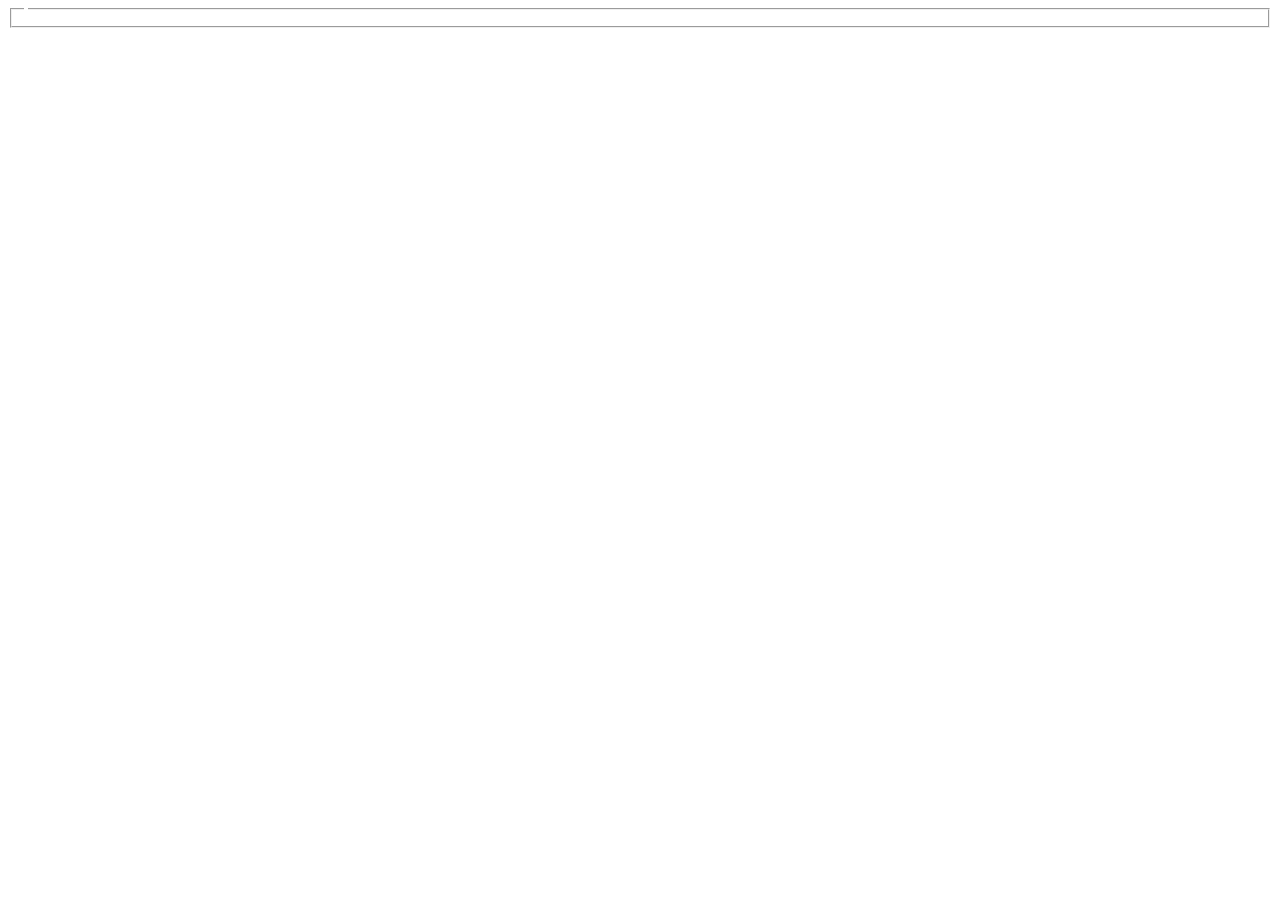
==== formulario.html @ fb248b0d "Create formulario.html" ====
<!DOCTYPE html>
<html lang="pt-br">
<head>
    <meta charset="UTF-8">
    <meta http-equiv="X-UA-Compatible" content="IE=edge">
    <meta name="viewport" content="width=device-width, initial-scale=1.0">
    <title>Cadastro</title>
</head>
<body>
    
    <form>
        <fieldset>
            <legend></legend>
        </fieldset>
    </form>

</body>
</html>
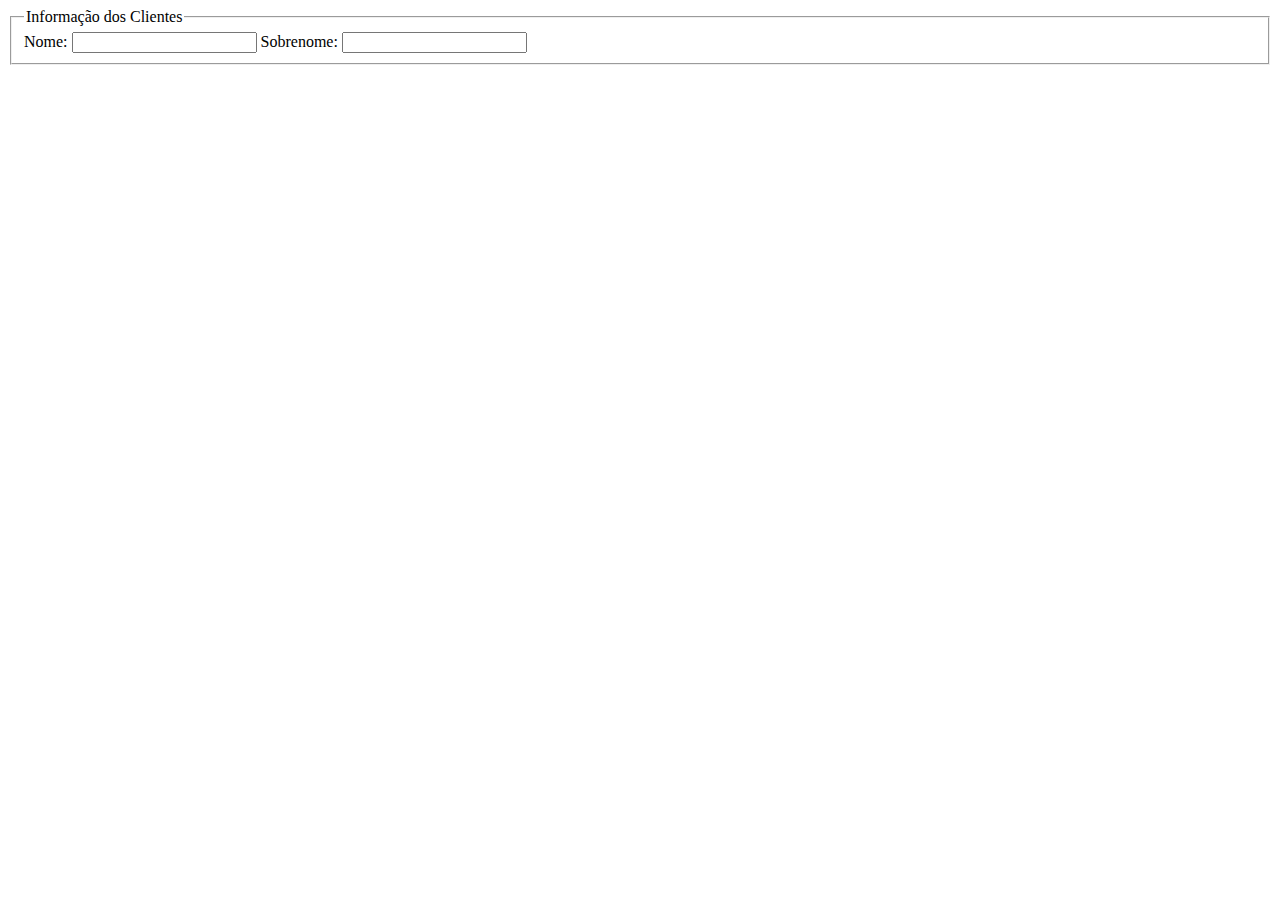
==== commit 0946944c: "Update formulario.html" ====
--- a/formulario.html
+++ b/formulario.html
@@ -8,11 +8,20 @@
 </head>
 <body>
     
-    <form>
-        <fieldset>
-            <legend></legend>
-        </fieldset>
-    </form>
+    <div id="container">
+        <form>
+            <fieldset>
+                <legend>Informação dos Clientes</legend>
+                
+                <label for="nome">Nome:</label>
+                <input type="text" name="nome" id="name">
 
+                <label for="sobrenome">Sobrenome:</label>
+                <input type="text" name="sobrenome" id="sobrenome">
+
+            </fieldset>
+        </form>
+    </div>
+    
 </body>
 </html>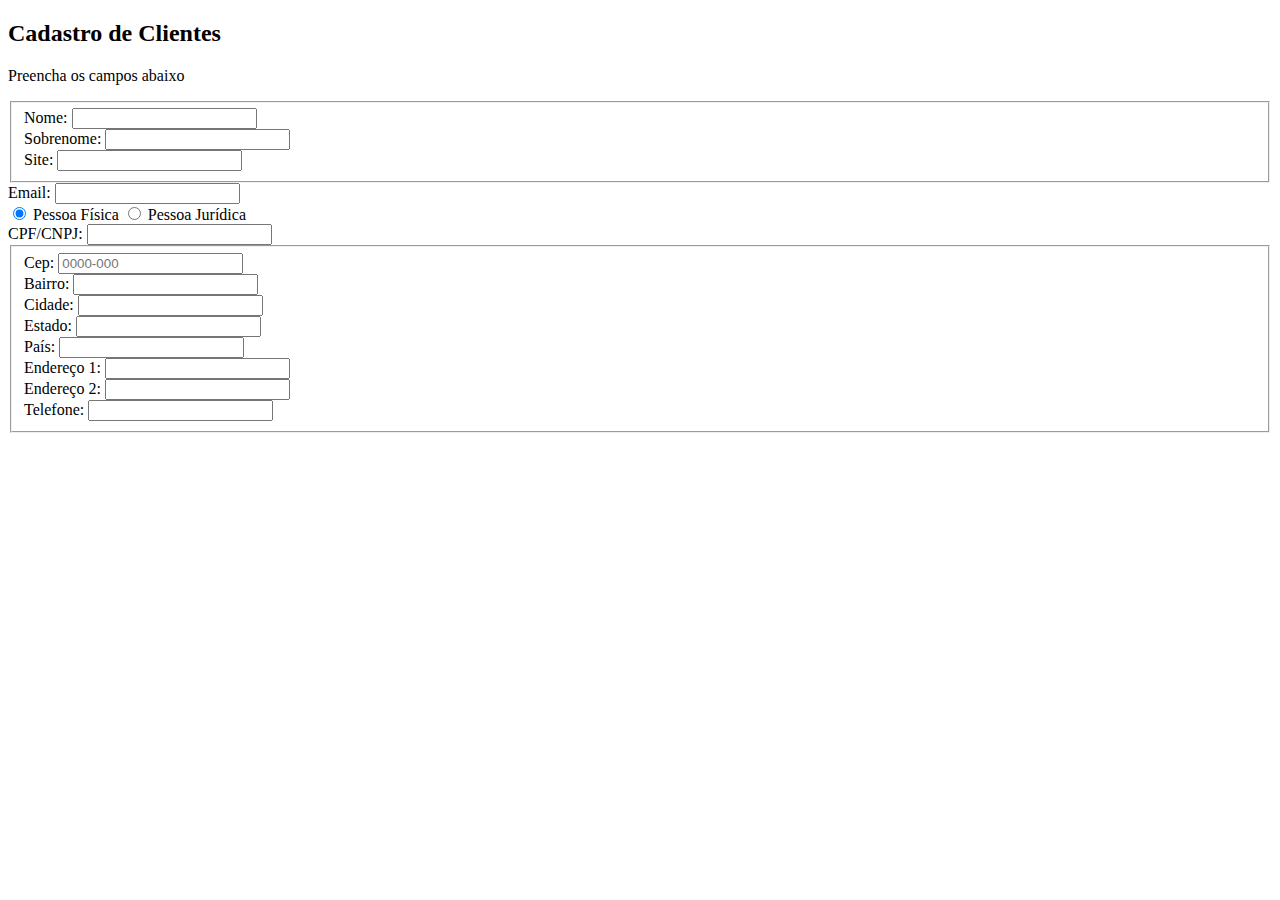
==== commit 731c646f: "html do form criado" ====
--- a/formulario.html
+++ b/formulario.html
@@ -4,22 +4,100 @@
     <meta charset="UTF-8">
     <meta http-equiv="X-UA-Compatible" content="IE=edge">
     <meta name="viewport" content="width=device-width, initial-scale=1.0">
+    <link rel="stylesheet" href="style.css">
     <title>Cadastro</title>
 </head>
 <body>
     
+    <div>
+        <h2>Cadastro de Clientes</h2>
+        <p>Preencha os campos abaixo</p>
+    </div>
+
     <div id="container">
         <form>
             <fieldset>
-                <legend>Informação dos Clientes</legend>
-                
-                <label for="nome">Nome:</label>
-                <input type="text" name="nome" id="name">
 
-                <label for="sobrenome">Sobrenome:</label>
-                <input type="text" name="sobrenome" id="sobrenome">
+                <div>
+                    <label for="nome">Nome:</label>
+                    <input type="text" name="nome" id="name" required>
+                </div>
 
+                <div>
+                    <label for="sobrenome">Sobrenome:</label>
+                    <input type="text" name="sobrenome" id="sobrenome" required>
+                </div>
+
+                <div>
+                    <label for="site">Site:</label>
+                    <input type="text" name="site" id="site">
+                </div>
             </fieldset>
+
+                <div>
+                    <label for="email">Email:</label>
+                    <input type="email" name="email" id="email">
+                </div>
+
+                    <div>
+
+                        <input type="radio" id="fisica" name="pessoa" value="juridica" checked>
+                        <label for="fisica">Pessoa Física</label>
+
+                        <input type="radio" id="juridica" name="pessoa" value="juridica">
+                        <label for="juridica">Pessoa Jurídica</label>
+
+                    </div>
+
+                    <div>
+                        <label for="cpf/cnpj">CPF/CNPJ:</label>
+                        <input type="text" name="cpf/cnpj" id="cpf/cnpj" required>
+                    </div>
+
+                    <fieldset>
+
+                        <div>
+                            <label for="cep">Cep:</label>
+                            <input type="text" name="cep" id="cep" placeholder="0000-000" required>
+                        </div>
+
+                        <div>
+                            <label for="bairro">Bairro:</label>
+                            <input type="text" name="bairro" id="bairro" required>
+                        </div>
+
+                        <div>
+                            <label for="cidade">Cidade:</label>
+                            <input type="text" name="cidade" id="cidade" required>
+                        </div>
+
+                        <div>
+                            <label for="estado">Estado:</label>
+                            <input type="text" name="estado" id="estado" required>
+                        </div>
+
+                        <div>
+                            <label for="pais">País:</label>
+                            <input type="text" name="pais" id="pais" required>
+                        </div>
+
+                        <div>
+                            <label for="endereco_1">Endereço 1:</label>
+                            <input type="text" name="endereco_1" id="endereco_1">
+                        </div>
+
+                        <div>
+                            <label for="endereco_2">Endereço 2:</label>
+                            <input type="text" name="endereco_2" id="endereco_2">
+                        </div>
+
+                        <div>
+                            <label for="phone_number">Telefone:</label>
+                            <input type="text" name="phone_number" id="phone_number">
+                        </div>
+
+                    </fieldset>
+
         </form>
     </div>
     
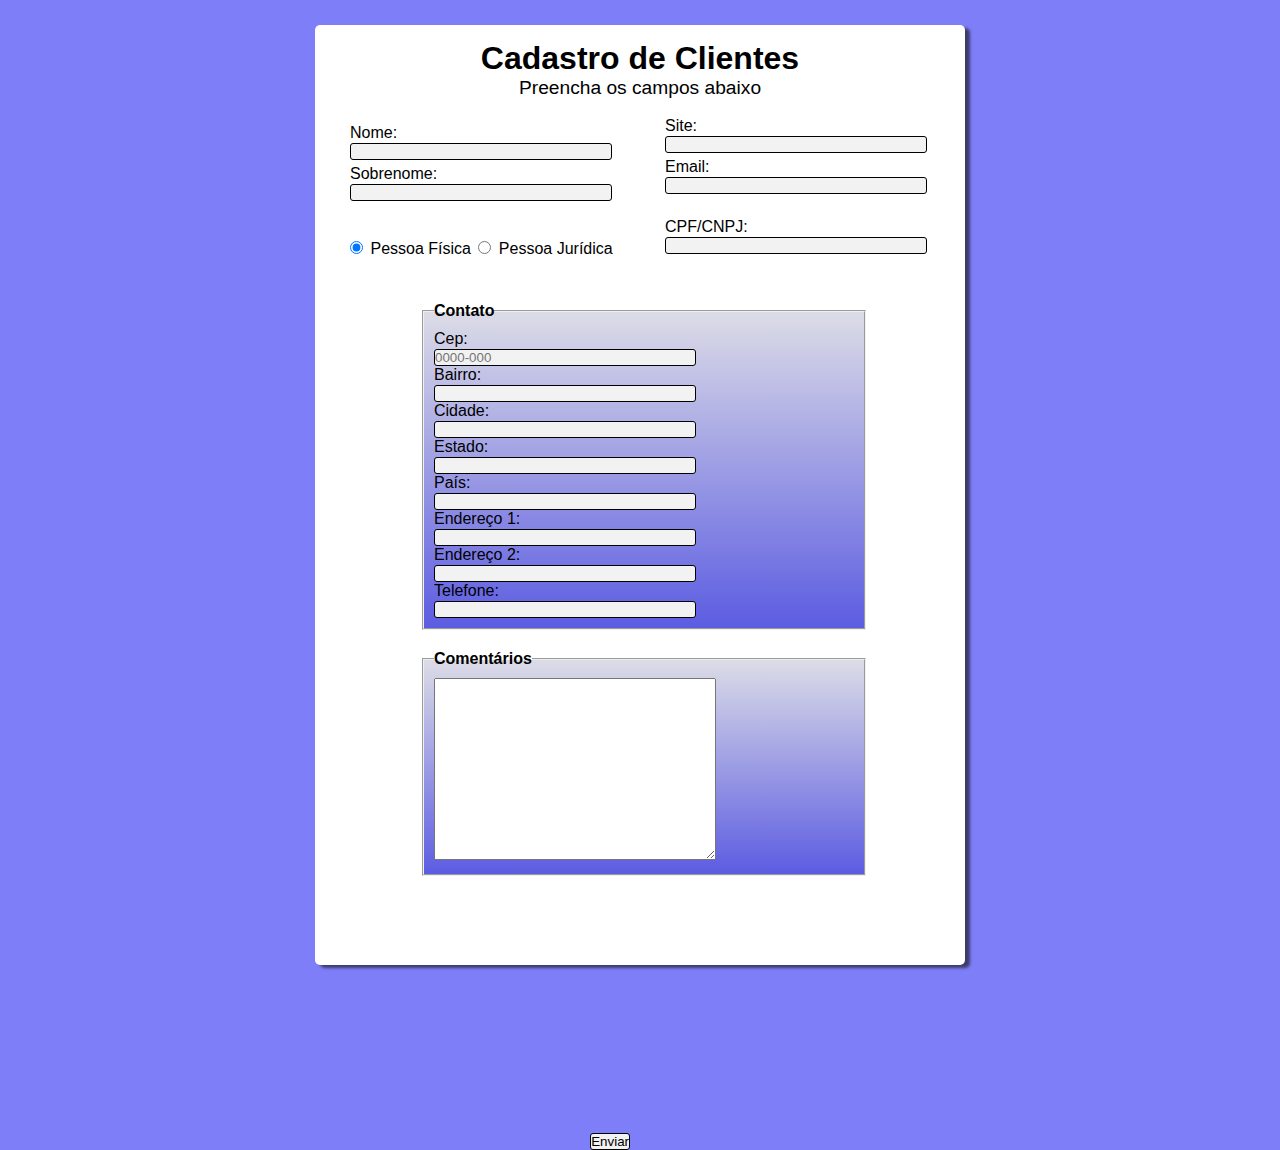
==== commit f30db98b: "CSS do form e algumas alterações no form" ====
--- a/formulario.html
+++ b/formulario.html
@@ -8,95 +8,104 @@
     <title>Cadastro</title>
 </head>
 <body>
-    
-    <div>
-        <h2>Cadastro de Clientes</h2>
-        <p>Preencha os campos abaixo</p>
-    </div>
 
     <div id="container">
+
+        <div>
+            <h2 id="titulo">Cadastro de Clientes</h2>
+            <p id="subtitulo">Preencha os campos abaixo</p>
+        </div>
+
         <form>
-            <fieldset>
 
-                <div>
+                <div class="campo">
                     <label for="nome">Nome:</label>
-                    <input type="text" name="nome" id="name" required>
+                    <input class="largura" type="text" name="nome" id="name" required>
                 </div>
 
-                <div>
+                <div class="campo">
                     <label for="sobrenome">Sobrenome:</label>
-                    <input type="text" name="sobrenome" id="sobrenome" required>
+                    <input class="largura" type="text" name="sobrenome" id="sobrenome" required>
                 </div>
 
-                <div>
-                    <label for="site">Site:</label>
-                    <input type="text" name="site" id="site">
-                </div>
-            </fieldset>
-
-                <div>
-                    <label for="email">Email:</label>
-                    <input type="email" name="email" id="email">
+                <div class="posicao">
+                    <div class="campo">
+                        <label for="site">Site:</label>
+                        <input class="largura" type="text" name="site" id="site">
+                    </div>
+                    <div class="campo">
+                        <label for="email">Email:</label>
+                        <input class="largura" type="email" name="email" id="email">
+                    </div>
                 </div>
 
-                    <div>
+                    <div class="posicao-radio">
 
                         <input type="radio" id="fisica" name="pessoa" value="juridica" checked>
-                        <label for="fisica">Pessoa Física</label>
+                        <label class="inline" for="fisica">Pessoa Física</label>
 
                         <input type="radio" id="juridica" name="pessoa" value="juridica">
-                        <label for="juridica">Pessoa Jurídica</label>
+                        <label class="inline" for="juridica">Pessoa Jurídica</label>
 
                     </div>
 
-                    <div>
+                    <div class="posicao-cpf">
                         <label for="cpf/cnpj">CPF/CNPJ:</label>
-                        <input type="text" name="cpf/cnpj" id="cpf/cnpj" required>
+                        <input class="largura" type="text" name="cpf/cnpj" id="cpf/cnpj" required>
                     </div>
 
                     <fieldset>
-
+                        <legend>Contato</legend>
                         <div>
                             <label for="cep">Cep:</label>
-                            <input type="text" name="cep" id="cep" placeholder="0000-000" required>
+                            <input class="largura" type="text" name="cep" id="cep" placeholder="0000-000" required>
                         </div>
 
                         <div>
                             <label for="bairro">Bairro:</label>
-                            <input type="text" name="bairro" id="bairro" required>
+                            <input class="largura" type="text" name="bairro" id="bairro" required>
                         </div>
 
                         <div>
                             <label for="cidade">Cidade:</label>
-                            <input type="text" name="cidade" id="cidade" required>
+                            <input class="largura" type="text" name="cidade" id="cidade" required>
                         </div>
 
                         <div>
                             <label for="estado">Estado:</label>
-                            <input type="text" name="estado" id="estado" required>
+                            <input class="largura" type="text" name="estado" id="estado" required>
                         </div>
 
                         <div>
                             <label for="pais">País:</label>
-                            <input type="text" name="pais" id="pais" required>
+                            <input class="largura" type="text" name="pais" id="pais" required>
                         </div>
 
                         <div>
                             <label for="endereco_1">Endereço 1:</label>
-                            <input type="text" name="endereco_1" id="endereco_1">
+                            <input class="largura" type="text" name="endereco_1" id="endereco_1">
                         </div>
 
                         <div>
                             <label for="endereco_2">Endereço 2:</label>
-                            <input type="text" name="endereco_2" id="endereco_2">
+                            <input class="largura" type="text" name="endereco_2" id="endereco_2">
                         </div>
 
                         <div>
                             <label for="phone_number">Telefone:</label>
-                            <input type="text" name="phone_number" id="phone_number">
+                            <input class="largura" type="text" name="phone_number" id="phone_number">
                         </div>
 
                     </fieldset>
+
+                    <fieldset>
+                        <legend>Comentários</legend>
+                        <textarea name="comentario" id="comentario" cols="17" rows="5"></textarea>
+                    </fieldset>
+
+                    <div id="botao">
+                        <input type="submit" name="submit" value="Enviar">
+                    </div>
 
         </form>
     </div>
--- a/style.css
+++ b/style.css
@@ -0,0 +1,100 @@
+*{
+    margin: 0;
+    padding: 0;
+}
+
+body{
+    font-family: 'Trebuchet MS', 'Lucida Sans Unicode', 'Lucida Grande', 'Lucida Sans', Arial, sans-serif;
+    background-color: rgb(126, 126, 248); 
+}
+/**/
+
+#titulo{
+    text-align: center;
+    font-size: 2em;
+}
+
+#subtitulo{
+    text-align: center;
+    font-size: 1.2em;
+    margin-bottom: 25px;
+}
+
+#container{
+    height: 910px;
+    width: 620px;
+    margin: 25px auto;
+    padding: 15px;
+    background-color: #fff;
+    box-shadow: 5px 3px 3px rgba(20, 20, 20, 0.616);
+    border-radius: 5px;
+}
+
+fieldset{
+    width: 420px;
+    margin: 20px 92px;
+    padding: 10px;
+    background: linear-gradient(to top, rgb(92, 92, 226), rgb(220, 220, 231));
+    position: relative;
+    bottom: 60px;
+}
+
+legend{
+    font-weight: bold;
+}
+
+label{
+    display: block;
+}
+
+input{
+    background-color: #f2f2f2;
+    border: 1px solid black;
+    border-radius: 3px;
+}
+
+#botao{
+    position: absolute;
+    bottom: -250px;
+    right: 650px;
+    text-align: center;
+}
+
+.largura{
+    width: 260px;
+}
+
+textarea{
+    width: 280px;
+    height: 180px;
+}
+
+.campo{
+    margin: 5px 20px;
+}
+
+.posicao{
+    position: relative;
+    left: 315px;
+    top: -89px;
+}
+
+.posicao-radio{
+    position: relative;
+    right: -20px;
+    top: -48px;
+}
+
+.posicao-cpf{
+    position: relative;
+    left: 335px;
+    top: -88px;
+}
+
+.inline{
+    display: inline;
+    padding: 3px;
+}
+
+
+
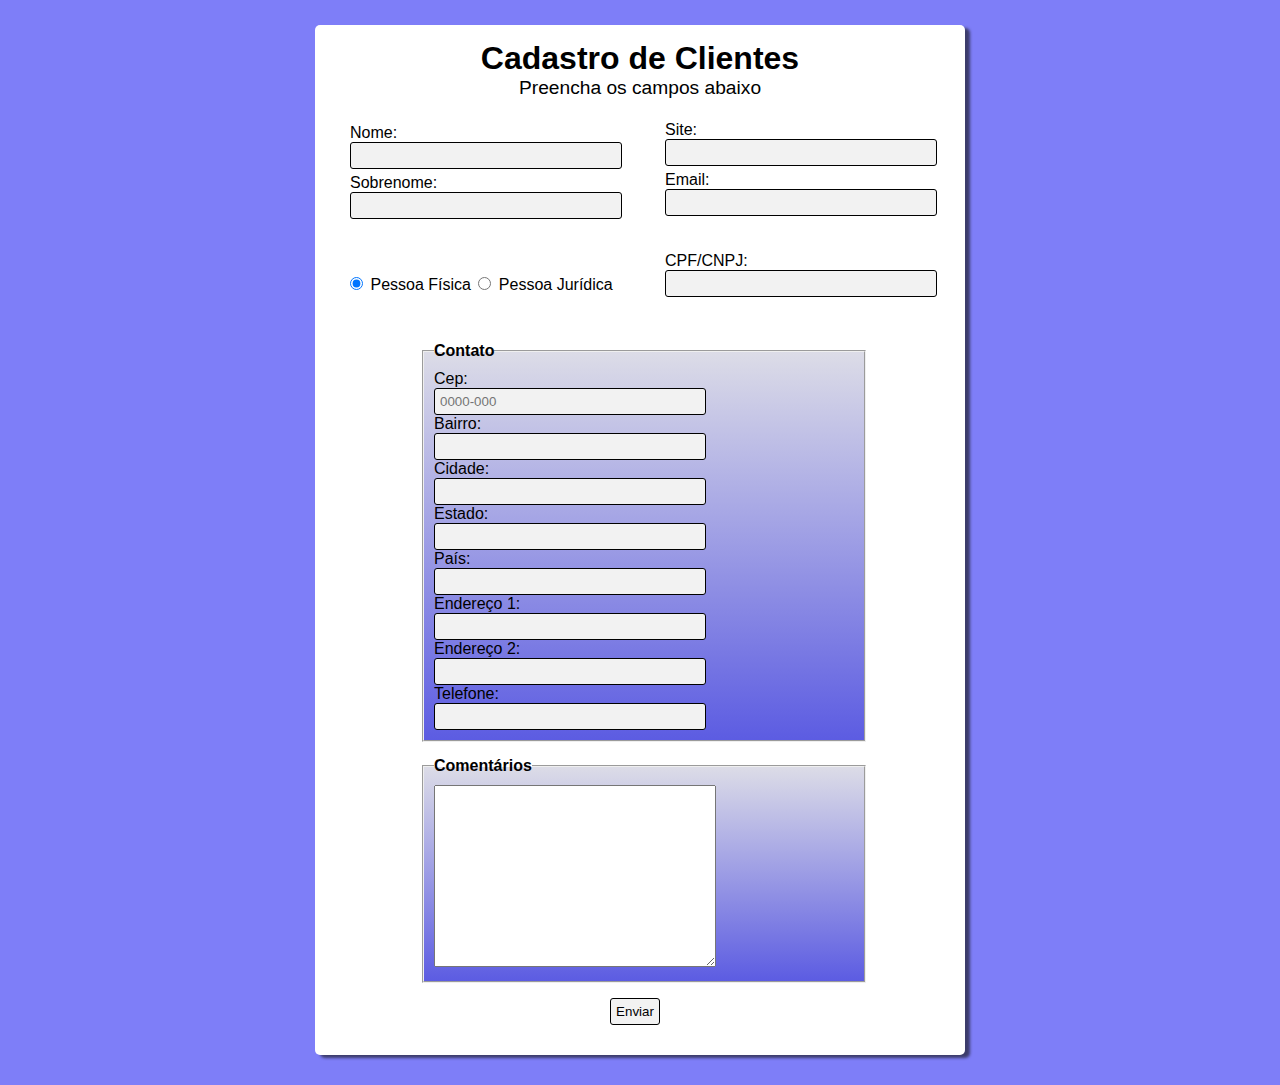
==== commit 2a727ce6: "organizei os códigos" ====
--- a/formulario.html
+++ b/formulario.html
@@ -28,7 +28,7 @@
                     <input class="largura" type="text" name="sobrenome" id="sobrenome" required>
                 </div>
 
-                <div class="posicao">
+                <div class="posicao-site-email">
                     <div class="campo">
                         <label for="site">Site:</label>
                         <input class="largura" type="text" name="site" id="site">
--- a/style.css
+++ b/style.css
@@ -21,7 +21,7 @@
 }
 
 #container{
-    height: 910px;
+    height: 1000px;
     width: 620px;
     margin: 25px auto;
     padding: 15px;
@@ -30,9 +30,18 @@
     border-radius: 5px;
 }
 
+#botao{
+    position: relative;
+    bottom: 60px;
+    right: 5px;
+    text-align: center;
+}
+
+/**/
+
 fieldset{
     width: 420px;
-    margin: 20px 92px;
+    margin: 15px 92px;
     padding: 10px;
     background: linear-gradient(to top, rgb(92, 92, 226), rgb(220, 220, 231));
     position: relative;
@@ -51,17 +60,7 @@
     background-color: #f2f2f2;
     border: 1px solid black;
     border-radius: 3px;
-}
-
-#botao{
-    position: absolute;
-    bottom: -250px;
-    right: 650px;
-    text-align: center;
-}
-
-.largura{
-    width: 260px;
+    padding: 5px;
 }
 
 textarea{
@@ -69,14 +68,20 @@
     height: 180px;
 }
 
+/**/
+
+.largura{
+    width: 260px;
+}
+
 .campo{
     margin: 5px 20px;
 }
 
-.posicao{
+.posicao-site-email{
     position: relative;
     left: 315px;
-    top: -89px;
+    top: -103px;
 }
 
 .posicao-radio{
@@ -88,7 +93,7 @@
 .posicao-cpf{
     position: relative;
     left: 335px;
-    top: -88px;
+    top: -90px;
 }
 
 .inline{
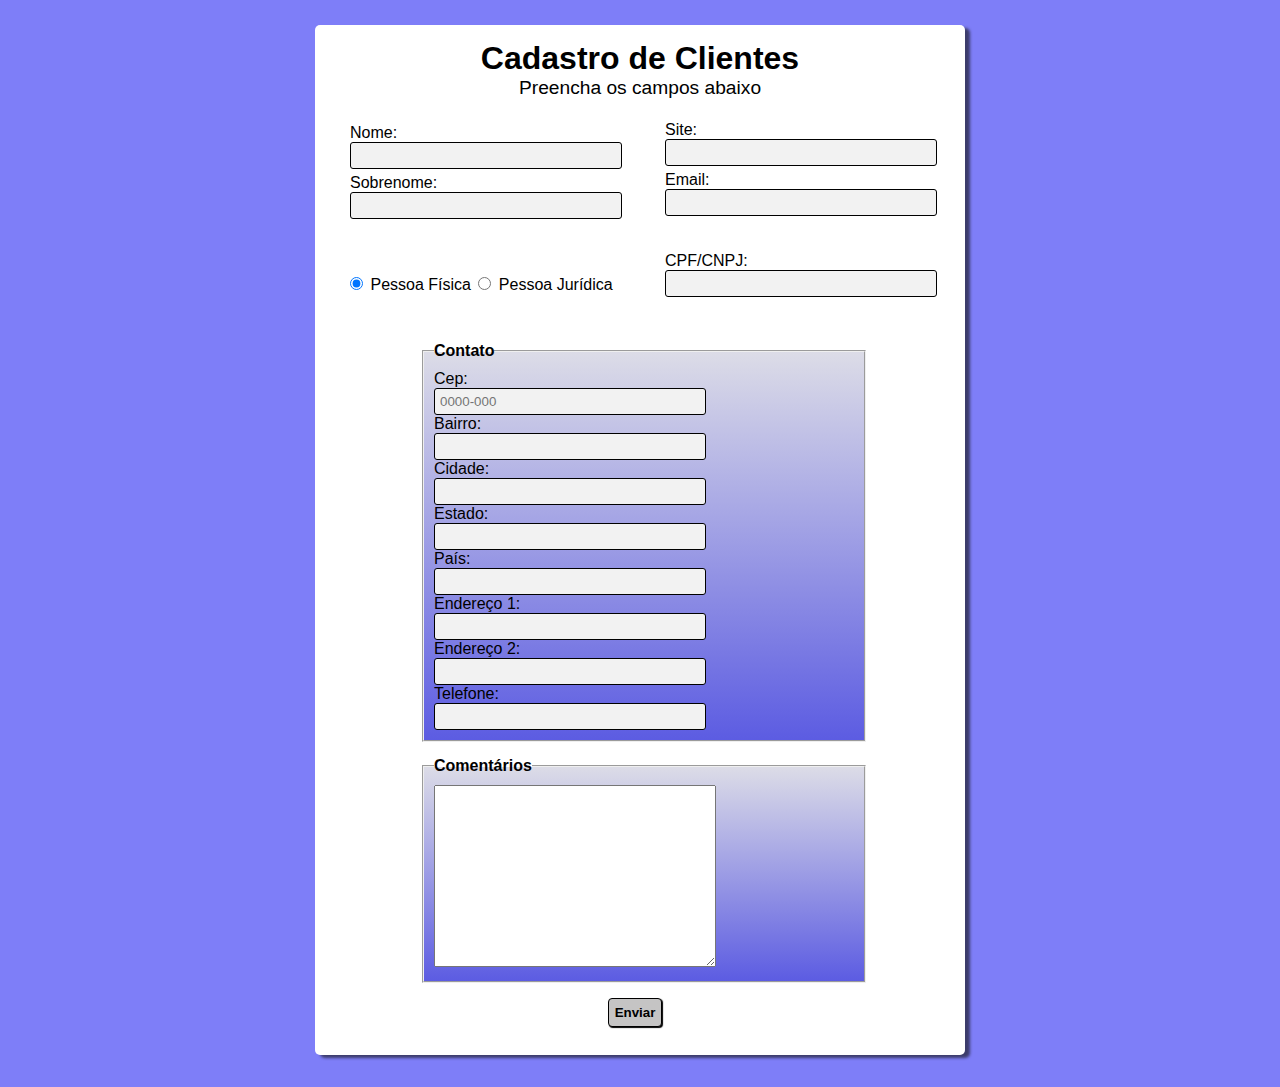
==== commit 02c450a9: "favicon" ====
--- a/formulario.html
+++ b/formulario.html
@@ -4,6 +4,7 @@
     <meta charset="UTF-8">
     <meta http-equiv="X-UA-Compatible" content="IE=edge">
     <meta name="viewport" content="width=device-width, initial-scale=1.0">
+    <link rel="shortcut icon" href="favicon/favicon.ico" type="image/x-icon">
     <link rel="stylesheet" href="style.css">
     <title>Cadastro</title>
 </head>
--- a/style.css
+++ b/style.css
@@ -63,6 +63,35 @@
     padding: 5px;
 }
 
+#botao input{
+    background-color: rgb(197, 196, 196);
+    font-weight: bold;
+    color: black;
+    border: 1px solid black;
+    border-radius: 4px;
+    box-shadow: 1px 1px 1px black;
+    padding: 6px;
+}
+#botao input:hover{
+    background-color: rgb(197, 196, 196);
+    color: rgb(36, 33, 33);
+    border: 1px solid black;
+    border-radius: 4px;
+    box-shadow: 1px 2px 1px black;
+    padding: 6px;
+   
+    cursor: pointer;
+}
+
+input:hover, textarea:hover{
+    border: 1px solid rgb(65, 65, 255);
+}
+
+input:focus, textarea:focus{
+    border: 2px solid rgb(65, 65, 255);
+    outline: 0;
+}
+
 textarea{
     width: 280px;
     height: 180px;
